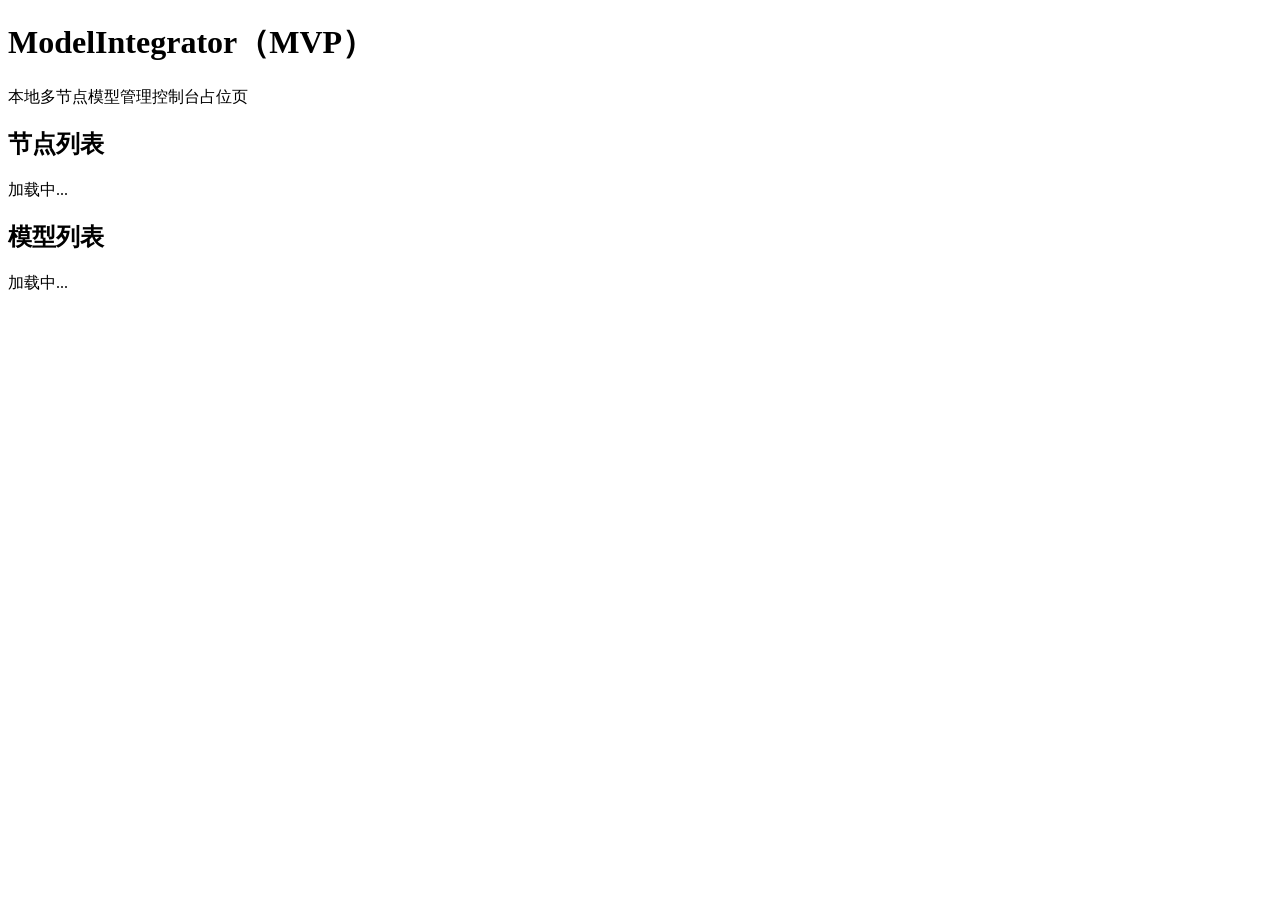
==== resource/web/index.html @ e5299bb5 "init project" ====
<!doctype html>
<html lang="zh-CN">
  <head>
    <meta charset="UTF-8" />
    <meta name="viewport" content="width=device-width, initial-scale=1.0" />
    <title>ModelIntegrator</title>
    <link rel="stylesheet" href="/app.css" />
  </head>
  <body>
    <header>
      <h1>ModelIntegrator（MVP）</h1>
      <p>本地多节点模型管理控制台占位页</p>
    </header>

    <main>
      <section class="panel">
        <h2>节点列表</h2>
        <div id="nodes">加载中...</div>
      </section>

      <section class="panel">
        <h2>模型列表</h2>
        <div id="models">加载中...</div>
      </section>
    </main>

    <template id="model-actions-template">
      <button data-action="load">Load</button>
      <button data-action="unload">Unload</button>
      <button data-action="start">Start</button>
      <button data-action="stop">Stop</button>
    </template>

    <script src="/app.js"></script>
  </body>
</html>
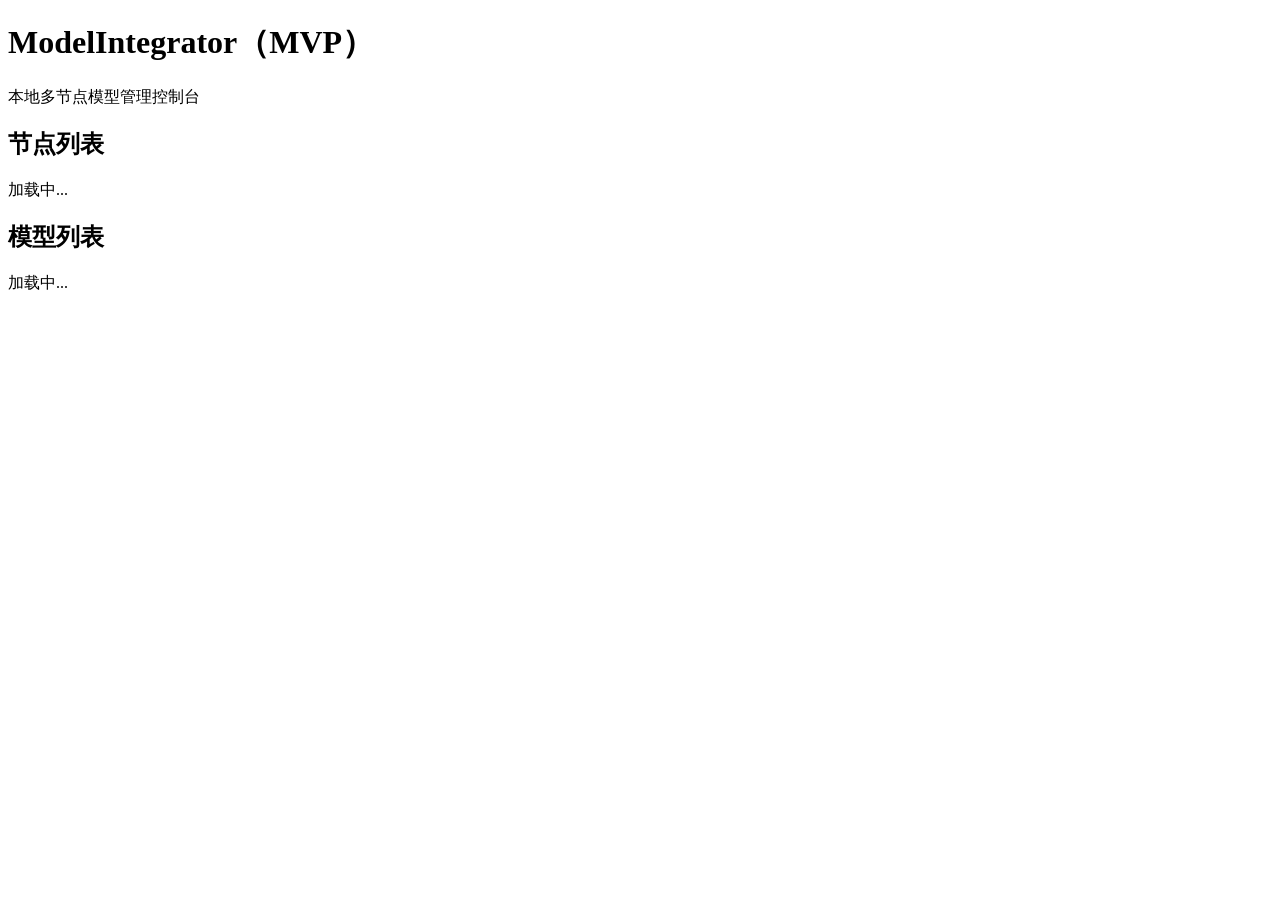
==== commit fa2681c9: "completed lmstudio adapter" ====
--- a/resource/web/index.html
+++ b/resource/web/index.html
@@ -9,28 +9,22 @@
   <body>
     <header>
       <h1>ModelIntegrator（MVP）</h1>
-      <p>本地多节点模型管理控制台占位页</p>
+      <p>本地多节点模型管理控制台</p>
     </header>
 
     <main>
-      <section class="panel">
+      <section class="panel panel-nodes">
         <h2>节点列表</h2>
         <div id="nodes">加载中...</div>
       </section>
 
-      <section class="panel">
+      <section class="panel panel-models">
         <h2>模型列表</h2>
+        <div id="model-tabs" class="tabs"></div>
         <div id="models">加载中...</div>
       </section>
     </main>
 
-    <template id="model-actions-template">
-      <button data-action="load">Load</button>
-      <button data-action="unload">Unload</button>
-      <button data-action="start">Start</button>
-      <button data-action="stop">Stop</button>
-    </template>
-
     <script src="/app.js"></script>
   </body>
 </html>
